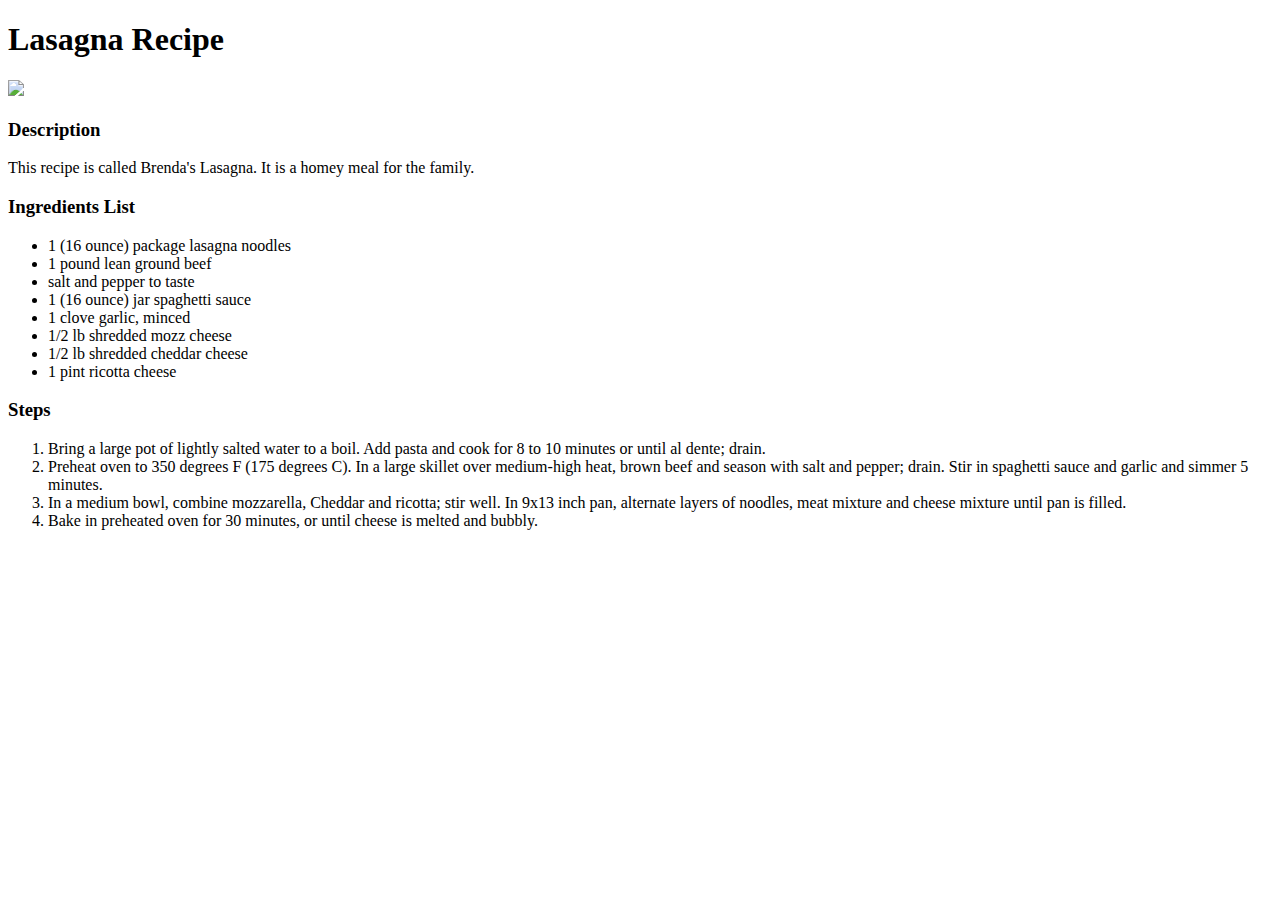
==== recipes/lasagna.html @ b0430316 "First Commit" ====
<!DOCTYPE html>
<html lang="en">
    <head>
        <meta charset="UTF-8">
        <title>Lasagna Recipe</title>
    </head>
    <body>
        <h1>Lasagna Recipe</h1>
        <img src="https://imagesvc.meredithcorp.io/v3/mm/image?url=https%3A%2F%2Fimages.media-allrecipes.com%2Fuserphotos%2F1817031.jpg&w=300&h=300&c=sc&poi=face&q=60">
        <h3>Description</h3>
        <p>This recipe is called Brenda's Lasagna. It is a homey meal for the family.<p>
        <h3>Ingredients List</h3>
        <ul>
            <li>1 (16 ounce) package lasagna noodles</li>
            <li>1 pound lean ground beef</li>
            <li>salt and pepper to taste</li>
            <li>1 (16 ounce) jar spaghetti sauce</li>
            <li>1 clove garlic, minced</li>
            <li>1/2 lb shredded mozz cheese</li>
            <li>1/2 lb shredded cheddar cheese</li>
            <li>1 pint ricotta cheese</li>
        </ul>
        <h3>
            Steps
        </h3>
        <ol>
            <li>Bring a large pot of lightly salted water to a boil. Add pasta and cook for 8 to 10 minutes or until al dente; drain.</li>
            <li>Preheat oven to 350 degrees F (175 degrees C). In a large skillet over medium-high heat, brown beef and season with salt and pepper; drain. Stir in spaghetti sauce and garlic and simmer 5 minutes.</li>
            <li>In a medium bowl, combine mozzarella, Cheddar and ricotta; stir well. In 9x13 inch pan, alternate layers of noodles, meat mixture and cheese mixture until pan is filled.</li>
            <li>Bake in preheated oven for 30 minutes, or until cheese is melted and bubbly.</li>
        </ol>
    </body>
</html>
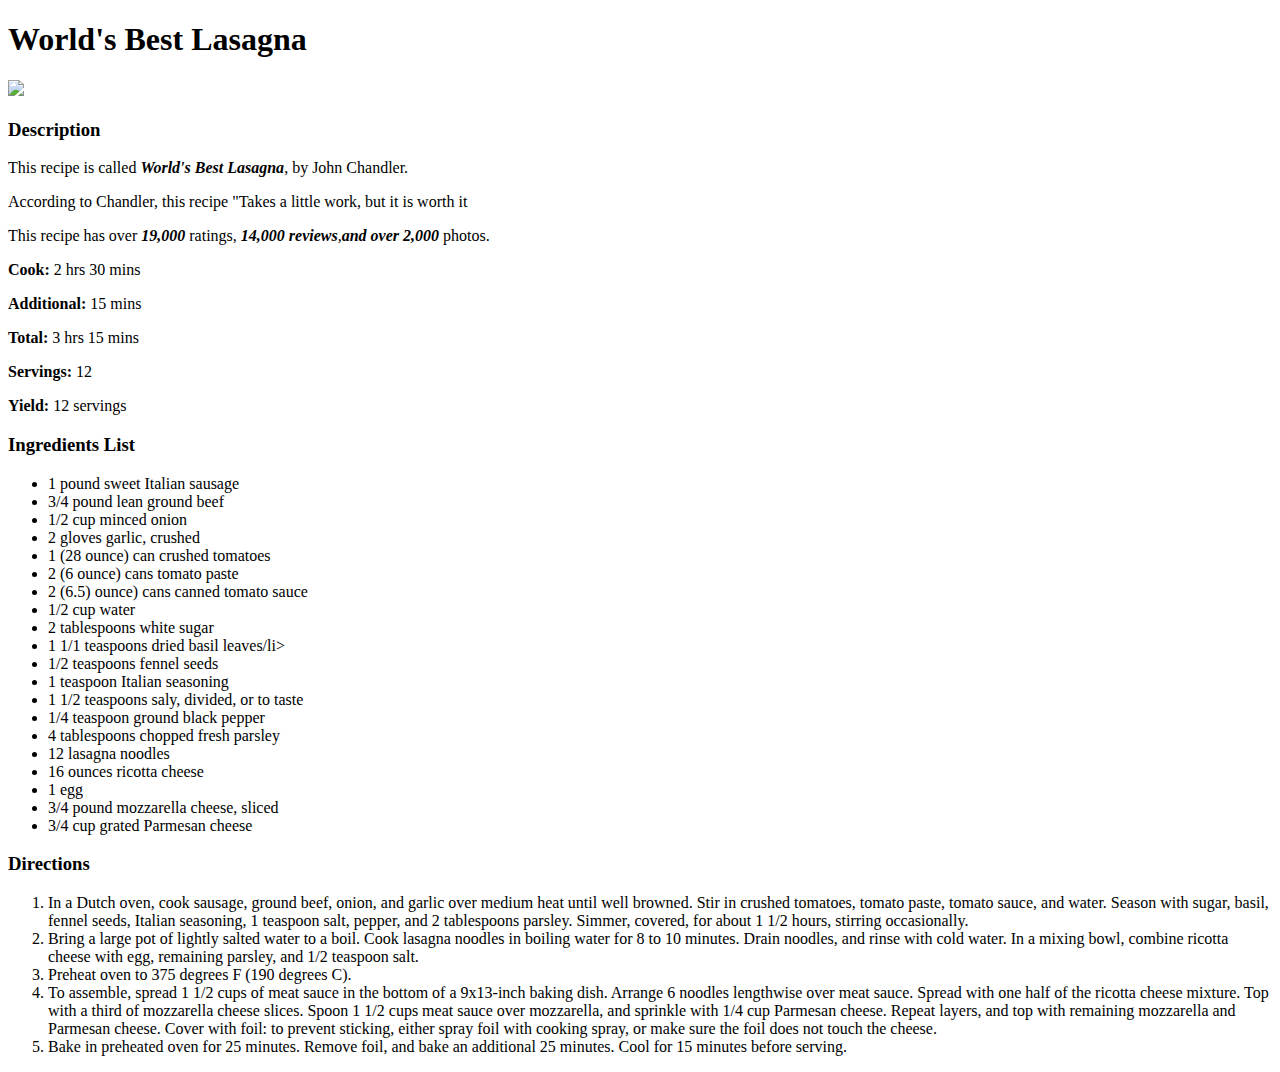
==== commit 9bf93554: "Second Commit" ====
--- a/recipes/lasagna.html
+++ b/recipes/lasagna.html
@@ -5,29 +5,51 @@
         <title>Lasagna Recipe</title>
     </head>
     <body>
-        <h1>Lasagna Recipe</h1>
-        <img src="https://imagesvc.meredithcorp.io/v3/mm/image?url=https%3A%2F%2Fimages.media-allrecipes.com%2Fuserphotos%2F1817031.jpg&w=300&h=300&c=sc&poi=face&q=60">
+        <h1>World's Best Lasagna</h1>
+        <img src="https://imagesvc.meredithcorp.io/v3/mm/image?url=https%3A%2F%2Fpublic-assets-ucg.meredithcorp.io%2F594d9b7f6027d759a2b52ae5a83a28a2%2F1056085.jpg&w=950&h=950&c=sc&poi=face&q=60">
+        
         <h3>Description</h3>
-        <p>This recipe is called Brenda's Lasagna. It is a homey meal for the family.<p>
+        <p>This recipe is called <strong><em>World's Best Lasagna</em></strong>, by John Chandler.<p>
+        <p>According to Chandler, this recipe "Takes a little work, but it is worth it</p>
+        <p>This recipe has over <strong><em>19,000</em></strong> ratings, <strong><em>14,000 reviews</em></strong>,<strong><em>and over 2,000</em></strong> photos.</p>
+        <p><strong>Cook:</strong> 2 hrs 30 mins</p>
+        <p><strong>Additional: </strong> 15 mins</p>
+        <p><strong>Total: </strong> 3 hrs 15 mins</p>
+        <p><strong>Servings: </strong> 12</p>
+        <p><strong>Yield: </strong> 12 servings</p>
+
+
         <h3>Ingredients List</h3>
         <ul>
-            <li>1 (16 ounce) package lasagna noodles</li>
-            <li>1 pound lean ground beef</li>
-            <li>salt and pepper to taste</li>
-            <li>1 (16 ounce) jar spaghetti sauce</li>
-            <li>1 clove garlic, minced</li>
-            <li>1/2 lb shredded mozz cheese</li>
-            <li>1/2 lb shredded cheddar cheese</li>
-            <li>1 pint ricotta cheese</li>
+            <li>1 pound sweet Italian sausage</li>
+            <li>3/4 pound lean ground beef</li>
+            <li>1/2 cup minced onion</li>
+            <li>2 gloves garlic, crushed</li>
+            <li>1 (28 ounce) can crushed tomatoes</li>
+            <li>2 (6 ounce) cans tomato paste</li>
+            <li>2 (6.5) ounce) cans canned tomato sauce</li>
+            <li>1/2 cup water</li>
+            <li>2 tablespoons white sugar</li>
+            <li>1 1/1 teaspoons dried basil leaves/li>
+            <li>1/2 teaspoons fennel seeds</li>
+            <li>1 teaspoon Italian seasoning</li>
+            <li>1 1/2 teaspoons saly, divided, or to taste</li>
+            <li>1/4 teaspoon ground black pepper</li>
+            <li>4 tablespoons chopped fresh parsley</li>
+            <li>12 lasagna noodles</li>
+            <li>16 ounces ricotta cheese</li>
+            <li>1 egg</li>
+            <li>3/4 pound mozzarella cheese, sliced</li>
+            <li>3/4 cup grated Parmesan cheese</li>
         </ul>
-        <h3>
-            Steps
-        </h3>
+
+        <h3>Directions</h3>
         <ol>
-            <li>Bring a large pot of lightly salted water to a boil. Add pasta and cook for 8 to 10 minutes or until al dente; drain.</li>
-            <li>Preheat oven to 350 degrees F (175 degrees C). In a large skillet over medium-high heat, brown beef and season with salt and pepper; drain. Stir in spaghetti sauce and garlic and simmer 5 minutes.</li>
-            <li>In a medium bowl, combine mozzarella, Cheddar and ricotta; stir well. In 9x13 inch pan, alternate layers of noodles, meat mixture and cheese mixture until pan is filled.</li>
-            <li>Bake in preheated oven for 30 minutes, or until cheese is melted and bubbly.</li>
+            <li>In a Dutch oven, cook sausage, ground beef, onion, and garlic over medium heat until well browned. Stir in crushed tomatoes, tomato paste, tomato sauce, and water. Season with sugar, basil, fennel seeds, Italian seasoning, 1 teaspoon salt, pepper, and 2 tablespoons parsley. Simmer, covered, for about 1 1/2 hours, stirring occasionally.</li>
+            <li>Bring a large pot of lightly salted water to a boil. Cook lasagna noodles in boiling water for 8 to 10 minutes. Drain noodles, and rinse with cold water. In a mixing bowl, combine ricotta cheese with egg, remaining parsley, and 1/2 teaspoon salt.</li>
+            <li>Preheat oven to 375 degrees F (190 degrees C).</li>
+            <li>To assemble, spread 1 1/2 cups of meat sauce in the bottom of a 9x13-inch baking dish. Arrange 6 noodles lengthwise over meat sauce. Spread with one half of the ricotta cheese mixture. Top with a third of mozzarella cheese slices. Spoon 1 1/2 cups meat sauce over mozzarella, and sprinkle with 1/4 cup Parmesan cheese. Repeat layers, and top with remaining mozzarella and Parmesan cheese. Cover with foil: to prevent sticking, either spray foil with cooking spray, or make sure the foil does not touch the cheese.</li>
+            <li>Bake in preheated oven for 25 minutes. Remove foil, and bake an additional 25 minutes. Cool for 15 minutes before serving.</li>
         </ol>
     </body>
 </html>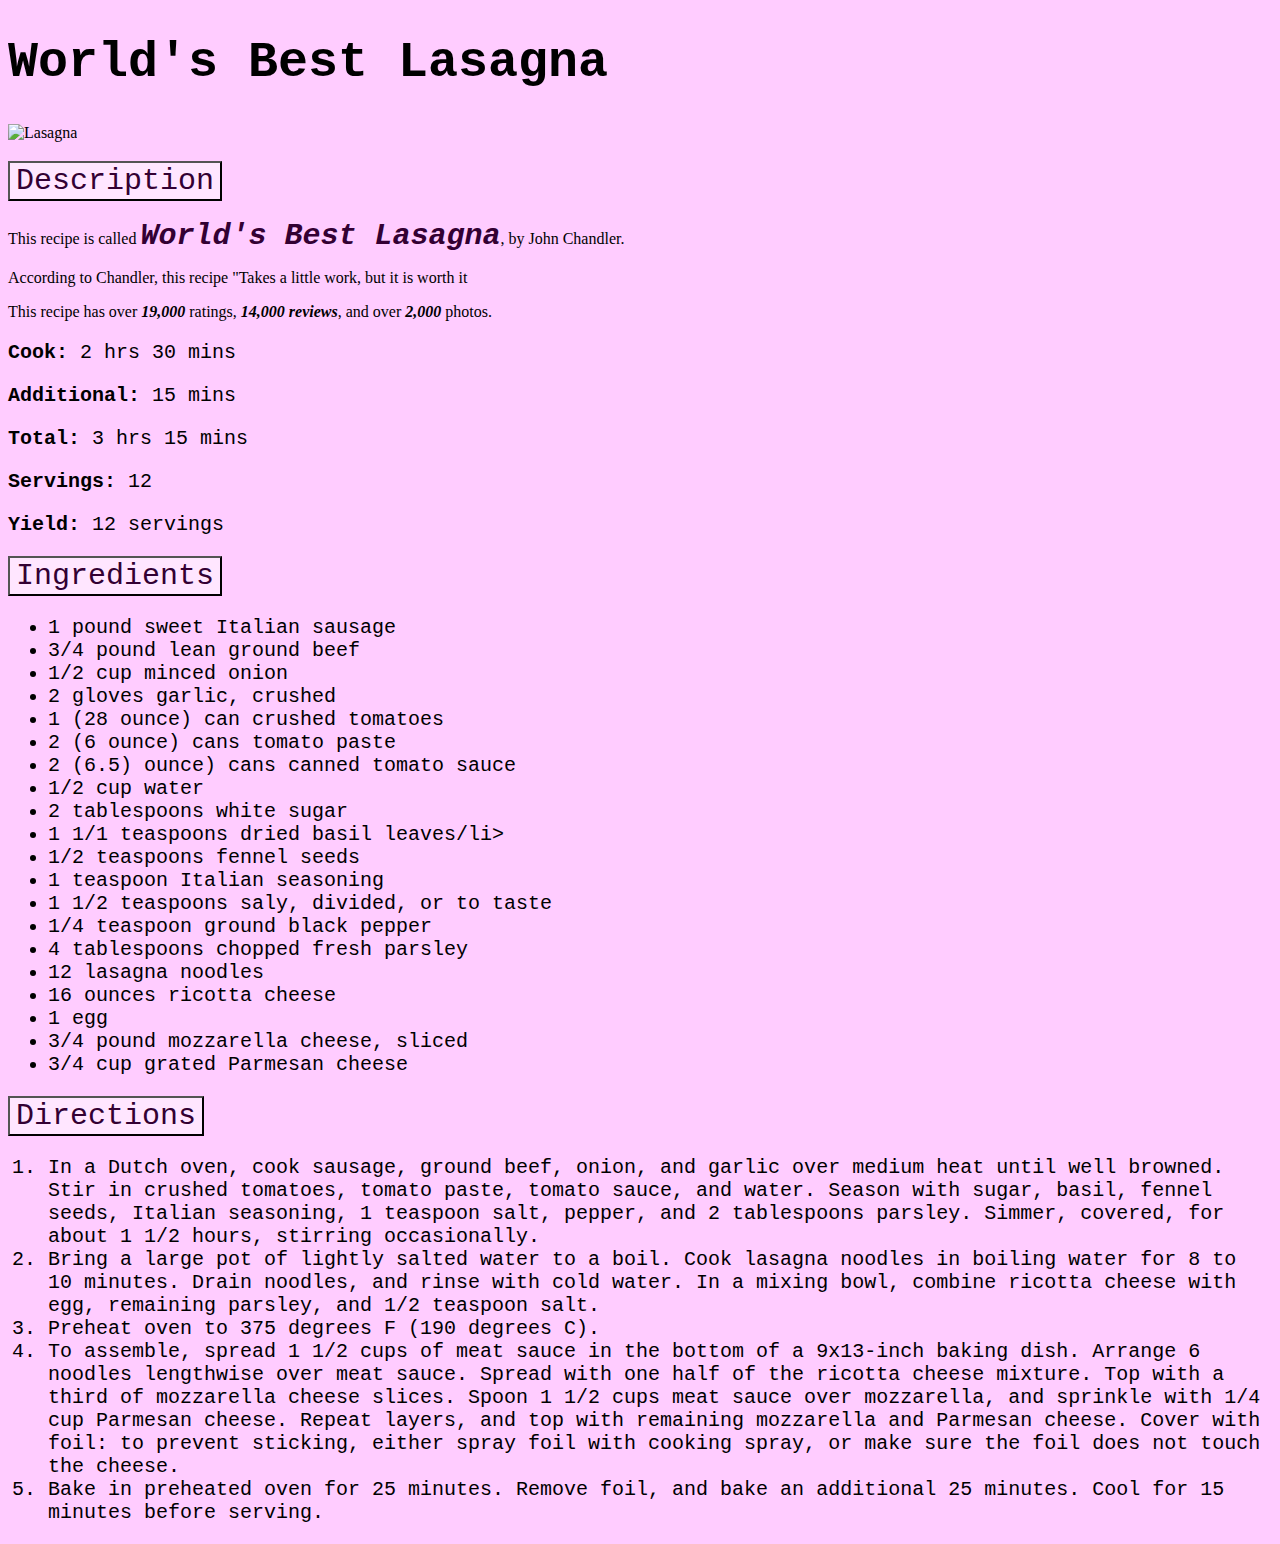
==== commit 3e1a2de3: "Use external CSS to change the background color, fonts to make the page look clean" ====
--- a/recipes/lasagna.html
+++ b/recipes/lasagna.html
@@ -2,25 +2,25 @@
 <html lang="en">
     <head>
         <meta charset="UTF-8">
-        <title>Lasagna Recipe</title>
+        <title >Lasagna Recipe</title>
+        <link rel="stylesheet" href="../css/styles.css">
     </head>
     <body>
-        <h1>World's Best Lasagna</h1>
-        <img src="https://imagesvc.meredithcorp.io/v3/mm/image?url=https%3A%2F%2Fpublic-assets-ucg.meredithcorp.io%2F594d9b7f6027d759a2b52ae5a83a28a2%2F1056085.jpg&w=950&h=950&c=sc&poi=face&q=60">
+        <h1 class="heading">World's Best Lasagna</h1>
+        <img src="https://imagesvc.meredithcorp.io/v3/mm/image?url=https%3A%2F%2Fpublic-assets-ucg.meredithcorp.io%2F594d9b7f6027d759a2b52ae5a83a28a2%2F1056085.jpg&w=950&h=950&c=sc&poi=face&q=60" alt="Lasagna">
+        <h3><button class="subheading button">Description</button></h3>
+        <p>This recipe is called <strong class="subheading"><em>World's Best Lasagna</em></strong>, by John Chandler.<p>
+        <p>According to Chandler, this recipe "Takes a little work, but it is worth it</p>
+        <p>This recipe has over <strong><em>19,000</em></strong> ratings, <strong><em>14,000 reviews</em></strong>, and over<strong><em> 2,000</em></strong> photos.</p>
+        <p class="prep"><strong>Cook:</strong> 2 hrs 30 mins</p>
+        <p class="prep"><strong>Additional: </strong> 15 mins</p>
+        <p class="prep"><strong>Total: </strong> 3 hrs 15 mins</p>
+        <p class="prep"><strong>Servings: </strong> 12</p>
+        <p class="prep"><strong>Yield: </strong> 12 servings</p>
         
-        <h3>Description</h3>
-        <p>This recipe is called <strong><em>World's Best Lasagna</em></strong>, by John Chandler.<p>
-        <p>According to Chandler, this recipe "Takes a little work, but it is worth it</p>
-        <p>This recipe has over <strong><em>19,000</em></strong> ratings, <strong><em>14,000 reviews</em></strong>,<strong><em>and over 2,000</em></strong> photos.</p>
-        <p><strong>Cook:</strong> 2 hrs 30 mins</p>
-        <p><strong>Additional: </strong> 15 mins</p>
-        <p><strong>Total: </strong> 3 hrs 15 mins</p>
-        <p><strong>Servings: </strong> 12</p>
-        <p><strong>Yield: </strong> 12 servings</p>
 
-
-        <h3>Ingredients List</h3>
-        <ul>
+        <h3><button class="subheading button">Ingredients</button></h3>
+        <ul class="prep">
             <li>1 pound sweet Italian sausage</li>
             <li>3/4 pound lean ground beef</li>
             <li>1/2 cup minced onion</li>
@@ -43,8 +43,8 @@
             <li>3/4 cup grated Parmesan cheese</li>
         </ul>
 
-        <h3>Directions</h3>
-        <ol>
+        <h3><button class="subheading button">Directions</button></h3>
+        <ol class="prep">
             <li>In a Dutch oven, cook sausage, ground beef, onion, and garlic over medium heat until well browned. Stir in crushed tomatoes, tomato paste, tomato sauce, and water. Season with sugar, basil, fennel seeds, Italian seasoning, 1 teaspoon salt, pepper, and 2 tablespoons parsley. Simmer, covered, for about 1 1/2 hours, stirring occasionally.</li>
             <li>Bring a large pot of lightly salted water to a boil. Cook lasagna noodles in boiling water for 8 to 10 minutes. Drain noodles, and rinse with cold water. In a mixing bowl, combine ricotta cheese with egg, remaining parsley, and 1/2 teaspoon salt.</li>
             <li>Preheat oven to 375 degrees F (190 degrees C).</li>
--- a/css/styles.css
+++ b/css/styles.css
@@ -0,0 +1,27 @@
+body {
+    background-color: #ffccff;
+}
+
+.subheading {
+    color: #303;
+    font-size: 30px;
+}
+
+.button {
+    background-color: #ffe6ff;
+}
+
+.heading {
+    font-weight: bold;
+    font-size: 50px;
+}
+
+.subheading,
+.heading {
+    font-family: 'Courier New', Courier, monospace;
+}
+
+.prep {
+    font-size: 20px;
+    font-family: 'Courier New', Courier, monospace;
+}